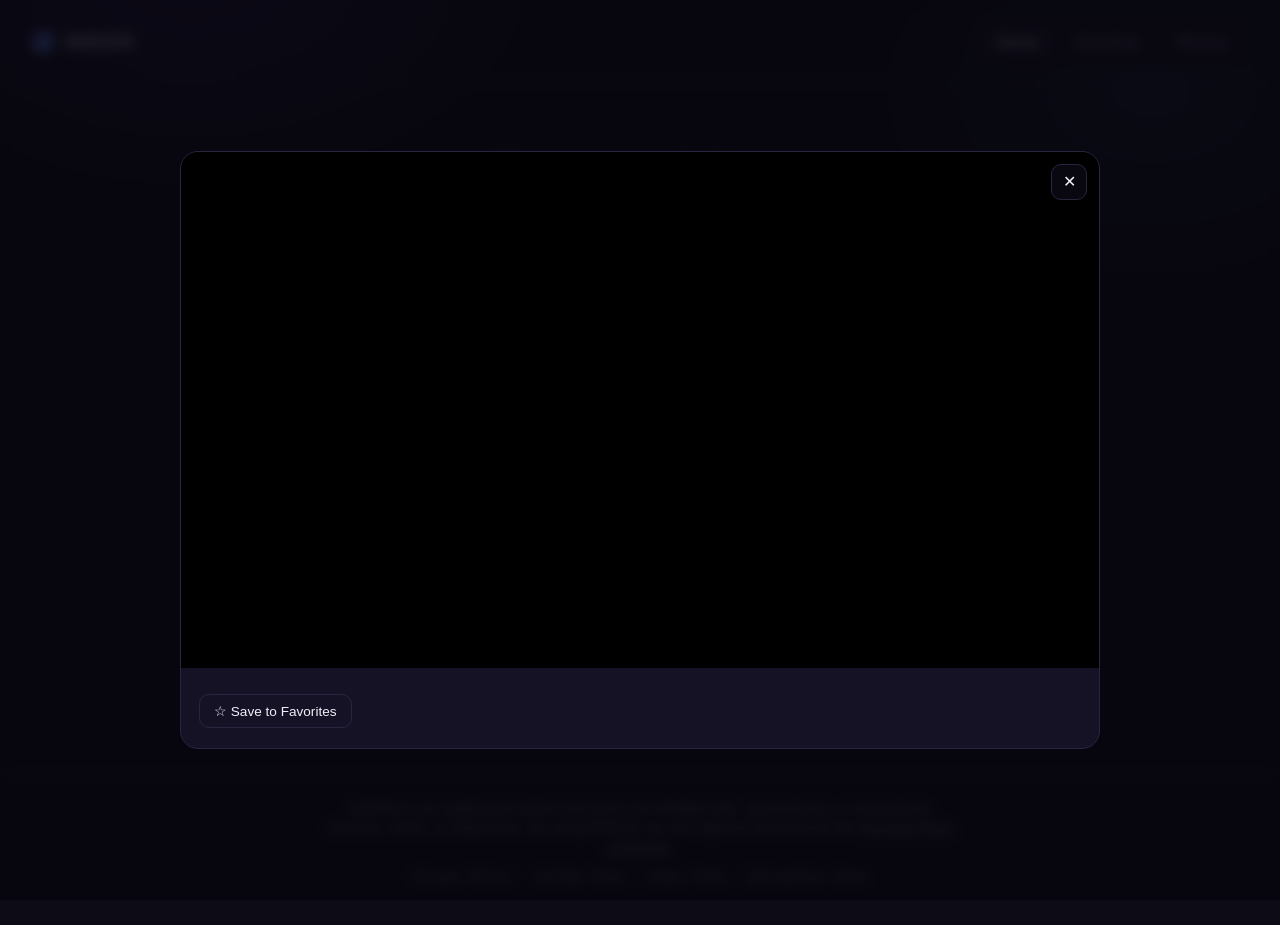
==== index.html @ d8b8cf4a "Modify subheading and add circles background Updated the subheading text for clarity and added a new" ====
<!DOCTYPE html>
<html lang="en">
<head>
<meta charset="UTF-8">
<meta name="viewport" content="width=device-width, initial-scale=1.0">
<title>SODZZO — search every platform at once</title>
<link rel="preconnect" href="https://fonts.googleapis.com">
<link href="https://fonts.googleapis.com/css2?family=Space+Grotesk:wght@500;600;700&family=Inter:wght@400;500;600&family=JetBrains+Mono:wght@500&display=swap" rel="stylesheet">
<link rel="stylesheet" href="styles.css">
</head>
<body>

<div class="bg-glow"></div>
<div class="circles-bg" aria-hidden="true">
  <span class="circle"></span>
  <span class="circle"></span>
  <span class="circle"></span>
  <span class="circle"></span>
  <span class="circle"></span>
  <span class="circle"></span>
  <span class="circle"></span>
  <span class="circle"></span>
  <span class="circle"></span>
  <span class="circle"></span>
</div>

<header class="topbar">
  <div class="brand">
    <span class="brand-mark"></span>
    <span class="brand-name">SODZZO</span>
  </div>

  <nav class="tabs" role="tablist" aria-label="Sections">
    <button class="tab active" data-tab="home" role="tab" aria-selected="true">Home</button>
    <button class="tab" data-tab="favorites" role="tab" aria-selected="false">Favorites</button>
    <button class="tab" data-tab="history" role="tab" aria-selected="false">History</button>
  </nav>
</header>

<main>

  <section class="search-hero">
    <h1>One search bar.<br><span class="accent">Every video platform.</span></h1>
    <p class="sub">YouTube, Vimeo, Twitch and Dailymotion, Find Watch and Enjoy.</p>

    <form id="search-form" class="search-bar" autocomplete="off">
      <svg class="search-icon" viewBox="0 0 24 24" fill="none" aria-hidden="true">
        <circle cx="11" cy="11" r="7" stroke="currentColor" stroke-width="2"/>
        <path d="M21 21L16.65 16.65" stroke="currentColor" stroke-width="2" stroke-linecap="round"/>
      </svg>
      <input id="search-input" type="text" placeholder="Search for anything…" aria-label="Search videos">
      <button type="submit">Search</button>
    </form>

    <div class="platform-pills" role="group" aria-label="Filter by platform">
      <button class="pill active" data-platform="all"><span class="dot dot-all"></span>All</button>
      <button class="pill" data-platform="youtube"><span class="dot dot-youtube"></span>YouTube</button>
      <button class="pill" data-platform="vimeo"><span class="dot dot-vimeo"></span>Vimeo</button>
      <button class="pill" data-platform="twitch"><span class="dot dot-twitch"></span>Twitch</button>
      <button class="pill" data-platform="dailymotion"><span class="dot dot-dailymotion"></span>Dailymotion</button>
    </div>
  </section>

  <section id="status" class="status" hidden></section>

  <section id="results" class="grid" aria-live="polite"></section>

  <section id="empty-state" class="empty-state">
    <div class="empty-glyph"></div>
    <h2 id="empty-title">Search to get started</h2>
    <p id="empty-text">Try an artist, a topic, or a channel name — results from every connected platform land here.</p>
  </section>

  <footer class="site-footer">
    <p class="footer-note">
      SODZZO is an independent search tool and is not affiliated with, sponsored by,
      or endorsed by YouTube, Vimeo, or Dailymotion. By using SODZZO you also agree to be
      bound by the
      <a href="https://www.youtube.com/t/terms" target="_blank" rel="noopener">YouTube Terms of Service</a>.
    </p>
    <nav class="footer-links" aria-label="Legal and platform links">
      <a href="privacy.html">Privacy Policy</a>
      <span class="footer-sep">·</span>
      <a href="https://www.youtube.com/t/terms" target="_blank" rel="noopener">YouTube Terms</a>
      <span class="footer-sep">·</span>
      <a href="https://vimeo.com/terms" target="_blank" rel="noopener">Vimeo Terms</a>
      <span class="footer-sep">·</span>
      <a href="https://legal.dailymotion.com/en/terms-of-use/" target="_blank" rel="noopener">Dailymotion Terms</a>
    </nav>
  </footer>

</main>

<!-- Player overlay -->
<div id="player-overlay" class="player-overlay" hidden>
  <div class="player-box">
    <button id="player-close" class="player-close" aria-label="Close player">✕</button>
    <div id="player-frame-wrap" class="player-frame-wrap"></div>
    <div class="player-meta">
      <h3 id="player-title"></h3>
      <div class="player-actions">
        <button id="player-favorite" class="ghost-btn">☆ Save to Favorites</button>
        <span id="player-platform-tag" class="tag"></span>
      </div>
    </div>
  </div>
</div>

<!-- Video card template -->
<template id="card-template">
  <article class="card">
    <button class="card-thumb-btn">
      <img class="card-thumb" alt="">
      <span class="card-duration"></span>
      <span class="card-platform-badge"></span>
    </button>
    <div class="card-body">
      <h3 class="card-title"></h3>
      <p class="card-channel"></p>
    </div>
    <button class="card-fav" aria-label="Save to favorites">☆</button>
  </article>
</template>

<script src="config.js"></script>
<script src="app.js"></script>
</body>
</html>
---- styles.css ----
:root{
  --bg:#0d0b16;
  --panel:#161225;
  --panel-2:#1d1830;
  --border:#2a2440;
  --text:#f1eefb;
  --muted:#9a90b8;
  --violet:#7c5cfc;
  --blue:#4ea8ff;
  --youtube:#ff5470;
  --vimeo:#4ecdc4;
  --twitch:#a78bfa;
  --dailymotion:#ffb347;

  --font-display:'Space Grotesk', sans-serif;
  --font-body:'Inter', sans-serif;
  --font-mono:'JetBrains Mono', monospace;
}

*{box-sizing:border-box;}
html,body{margin:0;padding:0;}

body{
  background:var(--bg);
  color:var(--text);
  font-family:var(--font-body);
  min-height:100vh;
  position:relative;
  overflow-x:hidden;
}

.bg-glow{
  position:fixed;
  inset:0;
  z-index:0;
  background:
    radial-gradient(600px 400px at 15% -5%, rgba(124,92,252,0.25), transparent 60%),
    radial-gradient(500px 350px at 90% 10%, rgba(78,168,255,0.16), transparent 60%);
  pointer-events:none;
}

@media (prefers-reduced-motion: no-preference){
  .bg-glow{ animation:drift 18s ease-in-out infinite alternate; }
}
@keyframes drift{
  from{ opacity:0.85; }
  to{ opacity:1; transform:translateY(10px); }
}

header,main,.player-overlay{ position:relative; z-index:1; }

/* ---------- Topbar ---------- */
.topbar{
  display:flex;
  align-items:center;
  justify-content:space-between;
  padding:20px 32px;
  border-bottom:1px solid var(--border);
}
.brand{ display:flex; align-items:center; gap:10px; }
.brand-mark{
  width:22px; height:22px; border-radius:7px;
  background:linear-gradient(135deg, var(--violet), var(--blue));
  display:inline-block;
}
.brand-name{
  font-family:var(--font-display);
  font-weight:700;
  font-size:1.15rem;
  letter-spacing:0.01em;
}
.tabs{ display:flex; gap:4px; background:var(--panel); padding:4px; border-radius:12px; border:1px solid var(--border); }
.tab{
  background:transparent; border:none; color:var(--muted);
  font-family:var(--font-body); font-weight:600; font-size:0.9rem;
  padding:8px 16px; border-radius:9px; cursor:pointer;
  transition:background .15s ease, color .15s ease;
}
.tab:hover{ color:var(--text); }
.tab.active{ background:var(--panel-2); color:var(--text); }

/* ---------- Hero / search ---------- */
.search-hero{
  max-width:760px;
  margin:64px auto 32px;
  padding:0 24px;
  text-align:center;
}
.search-hero h1{
  font-family:var(--font-display);
  font-size:2.4rem;
  line-height:1.2;
  font-weight:700;
  margin:0 0 12px;
}
.accent{
  background:linear-gradient(90deg, var(--violet), var(--blue));
  -webkit-background-clip:text;
  background-clip:text;
  color:transparent;
}
.sub{ color:var(--muted); font-size:1rem; margin:0 0 32px; }

.search-bar{
  display:flex;
  align-items:center;
  gap:10px;
  background:var(--panel);
  border:1px solid var(--border);
  border-radius:14px;
  padding:6px 8px 6px 16px;
  transition:border-color .15s ease, box-shadow .15s ease;
}
.search-bar:focus-within{
  border-color:var(--violet);
  box-shadow:0 0 0 3px rgba(124,92,252,0.18);
}
.search-icon{ width:18px; height:18px; color:var(--muted); flex-shrink:0; }
.search-bar input{
  flex:1;
  background:transparent;
  border:none;
  outline:none;
  color:var(--text);
  font-family:var(--font-body);
  font-size:1rem;
  padding:10px 0;
}
.search-bar input::placeholder{ color:var(--muted); }
.search-bar button{
  background:linear-gradient(90deg, var(--violet), var(--blue));
  border:none;
  color:#0d0b16;
  font-family:var(--font-body);
  font-weight:600;
  font-size:0.9rem;
  padding:10px 20px;
  border-radius:10px;
  cursor:pointer;
  transition:opacity .15s ease;
}
.search-bar button:hover{ opacity:0.88; }

.platform-pills{
  display:flex;
  flex-wrap:wrap;
  justify-content:center;
  gap:8px;
  margin-top:20px;
}
.pill{
  display:flex; align-items:center; gap:7px;
  background:var(--panel);
  border:1px solid var(--border);
  color:var(--muted);
  font-family:var(--font-mono);
  font-size:0.78rem;
  letter-spacing:0.02em;
  padding:7px 14px;
  border-radius:999px;
  cursor:pointer;
  transition:border-color .15s ease, color .15s ease, background .15s ease;
}
.pill:hover{ color:var(--text); }
.pill.active{
  color:var(--text);
  background:var(--panel-2);
  border-color:var(--violet);
  box-shadow:0 0 0 3px rgba(124,92,252,0.14);
}
.dot{ width:8px; height:8px; border-radius:50%; display:inline-block; }
.dot-all{ background:conic-gradient(var(--youtube),var(--vimeo),var(--twitch),var(--dailymotion)); }
.dot-youtube{ background:var(--youtube); }
.dot-vimeo{ background:var(--vimeo); }
.dot-twitch{ background:var(--twitch); }
.dot-dailymotion{ background:var(--dailymotion); }

/* ---------- Status / empty state ---------- */
.status{
  max-width:760px; margin:0 auto 8px; padding:0 24px;
  color:var(--muted); font-size:0.9rem; text-align:center;
}
.empty-state{
  max-width:420px;
  margin:64px auto;
  text-align:center;
  color:var(--muted);
}
.empty-glyph{
  width:56px; height:56px; margin:0 auto 18px;
  border-radius:16px;
  background:linear-gradient(135deg, rgba(124,92,252,0.25), rgba(78,168,255,0.18));
  border:1px solid var(--border);
}
.empty-state h2{ font-family:var(--font-display); color:var(--text); font-size:1.15rem; margin:0 0 6px; }
.empty-state p{ font-size:0.92rem; margin:0; }

/* ---------- Grid & cards ---------- */
.grid{
  display:grid;
  grid-template-columns:repeat(auto-fill, minmax(260px, 1fr));
  gap:20px;
  max-width:1280px;
  margin:0 auto;
  padding:0 32px 64px;
}
.card{
  background:var(--panel);
  border:1px solid var(--border);
  border-radius:16px;
  overflow:hidden;
  display:flex;
  flex-direction:column;
  position:relative;
  transition:border-color .15s ease, transform .15s ease;
}
.card:hover{ border-color:var(--violet); transform:translateY(-2px); }

.card-thumb-btn{
  border:none; padding:0; margin:0; cursor:pointer;
  position:relative;
  aspect-ratio:16/9;
  width:100%;
  background:var(--panel-2);
}
.card-thumb{ width:100%; height:100%; object-fit:cover; display:block; }
.card-duration{
  position:absolute; right:8px; bottom:8px;
  background:rgba(13,11,22,0.85);
  color:var(--text);
  font-family:var(--font-mono);
  font-size:0.72rem;
  padding:2px 6px;
  border-radius:6px;
}
.card-platform-badge{
  position:absolute; left:8px; top:8px;
  font-family:var(--font-mono);
  font-size:0.68rem;
  padding:3px 8px;
  border-radius:999px;
  color:#0d0b16;
  font-weight:600;
  text-transform:uppercase;
}
.card-body{ padding:12px 14px 14px; flex:1; }
.card-title{
  font-family:var(--font-body);
  font-weight:600;
  font-size:0.92rem;
  line-height:1.35;
  margin:0 0 6px;
  display:-webkit-box;
  -webkit-line-clamp:2;
  -webkit-box-orient:vertical;
  overflow:hidden;
}
.card-channel{ color:var(--muted); font-size:0.8rem; margin:0; }
.card-fav{
  position:absolute; top:10px; right:10px;
  width:30px; height:30px;
  border-radius:8px;
  border:1px solid var(--border);
  background:rgba(13,11,22,0.75);
  color:var(--text);
  cursor:pointer;
  font-size:0.95rem;
  display:none;
  align-items:center; justify-content:center;
}
.card-thumb-btn:hover ~ .card-fav,
.card-fav:hover,
.card-fav.saved{ display:flex; }
.card-fav.saved{ color:#ffd166; border-color:#ffd166; }

/* ---------- Player overlay ---------- */
.player-overlay{
  position:fixed; inset:0; z-index:50;
  background:rgba(8,6,14,0.85);
  backdrop-filter:blur(6px);
  display:flex; align-items:center; justify-content:center;
  padding:24px;
}
.player-box{
  width:100%; max-width:920px;
  background:var(--panel);
  border:1px solid var(--border);
  border-radius:18px;
  overflow:hidden;
  position:relative;
}
.player-close{
  position:absolute; top:12px; right:12px; z-index:2;
  width:36px; height:36px; border-radius:10px;
  background:rgba(13,11,22,0.7);
  border:1px solid var(--border);
  color:var(--text);
  cursor:pointer;
  font-size:1rem;
}
.player-frame-wrap{ aspect-ratio:16/9; width:100%; background:#000; }
.player-frame-wrap iframe{ width:100%; height:100%; border:none; display:block; }
.player-meta{ padding:16px 18px 20px; display:flex; flex-direction:column; gap:10px; }
.player-meta h3{ font-family:var(--font-display); font-size:1.05rem; margin:0; }
.player-actions{ display:flex; align-items:center; justify-content:space-between; }
.ghost-btn{
  background:transparent; border:1px solid var(--border); color:var(--text);
  padding:8px 14px; border-radius:10px; cursor:pointer; font-size:0.85rem;
}
.ghost-btn:hover{ border-color:var(--violet); }
.tag{
  font-family:var(--font-mono); font-size:0.7rem; text-transform:uppercase;
  padding:4px 10px; border-radius:999px; color:#0d0b16; font-weight:600;
}

/* ---------- Responsive ---------- */
@media (max-width:640px){
  .topbar{ padding:16px; flex-direction:column; gap:12px; }
  .search-hero{ margin:36px auto 24px; }
  .search-hero h1{ font-size:1.7rem; }
  .grid{ padding:0 16px 48px; grid-template-columns:repeat(auto-fill, minmax(150px, 1fr)); gap:14px; }
}

/* ---------- Footer ---------- */
.site-footer{
  max-width:1280px;
  margin:0 auto;
  padding:24px 32px 40px;
  border-top:1px solid var(--border);
  text-align:center;
}
.footer-note{
  color:var(--muted);
  font-size:0.8rem;
  max-width:640px;
  margin:0 auto 12px;
  line-height:1.5;
}
.footer-note a{ color:var(--muted); text-decoration:underline; }
.footer-note a:hover{ color:var(--text); }
.footer-links{
  display:flex;
  justify-content:center;
  align-items:center;
  gap:8px;
  flex-wrap:wrap;
  font-family:var(--font-mono);
  font-size:0.75rem;
}
.footer-links a{ color:var(--muted); text-decoration:none; }
.footer-links a:hover{ color:var(--violet); }
.footer-sep{ color:var(--border); }

:focus-visible{ outline:2px solid var(--blue); outline-offset:2px; }
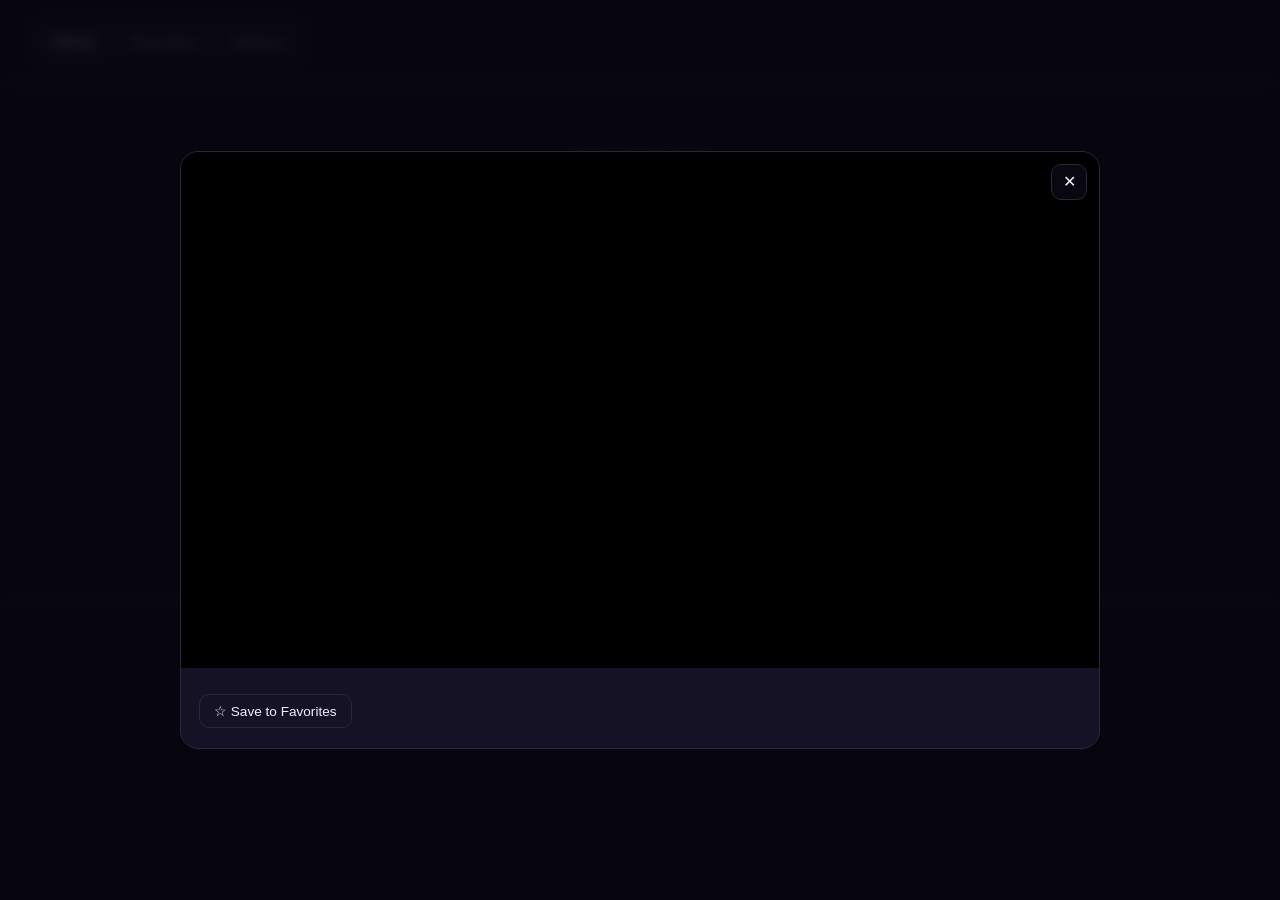
==== commit 31c7debf: "Refactor index.html to simplify layout Removed brand section and updated search hero text." ====
--- a/index.html
+++ b/index.html
@@ -10,7 +10,6 @@
 </head>
 <body>
 
-<div class="bg-glow"></div>
 <div class="circles-bg" aria-hidden="true">
   <span class="circle"></span>
   <span class="circle"></span>
@@ -25,11 +24,6 @@
 </div>
 
 <header class="topbar">
-  <div class="brand">
-    <span class="brand-mark"></span>
-    <span class="brand-name">SODZZO</span>
-  </div>
-
   <nav class="tabs" role="tablist" aria-label="Sections">
     <button class="tab active" data-tab="home" role="tab" aria-selected="true">Home</button>
     <button class="tab" data-tab="favorites" role="tab" aria-selected="false">Favorites</button>
@@ -40,8 +34,7 @@
 <main>
 
   <section class="search-hero">
-    <h1>One search bar.<br><span class="accent">Every video platform.</span></h1>
-    <p class="sub">YouTube, Vimeo, Twitch and Dailymotion, Find Watch and Enjoy.</p>
+    <h1>SODZZO</h1>
 
     <form id="search-form" class="search-bar" autocomplete="off">
       <svg class="search-icon" viewBox="0 0 24 24" fill="none" aria-hidden="true">
@@ -53,11 +46,11 @@
     </form>
 
     <div class="platform-pills" role="group" aria-label="Filter by platform">
-      <button class="pill active" data-platform="all"><span class="dot dot-all"></span>All</button>
-      <button class="pill" data-platform="youtube"><span class="dot dot-youtube"></span>YouTube</button>
-      <button class="pill" data-platform="vimeo"><span class="dot dot-vimeo"></span>Vimeo</button>
-      <button class="pill" data-platform="twitch"><span class="dot dot-twitch"></span>Twitch</button>
-      <button class="pill" data-platform="dailymotion"><span class="dot dot-dailymotion"></span>Dailymotion</button>
+      <button class="pill active" data-platform="all">All</button>
+      <button class="pill" data-platform="youtube">YouTube</button>
+      <button class="pill" data-platform="vimeo">Vimeo</button>
+      <button class="pill" data-platform="twitch">Twitch</button>
+      <button class="pill" data-platform="dailymotion">Dailymotion</button>
     </div>
   </section>
 
@@ -66,9 +59,8 @@
   <section id="results" class="grid" aria-live="polite"></section>
 
   <section id="empty-state" class="empty-state">
-    <div class="empty-glyph"></div>
-    <h2 id="empty-title">Search to get started</h2>
-    <p id="empty-text">Try an artist, a topic, or a channel name — results from every connected platform land here.</p>
+    <h2 id="empty-title"></h2>
+    <p id="empty-text"></p>
   </section>
 
   <footer class="site-footer">
